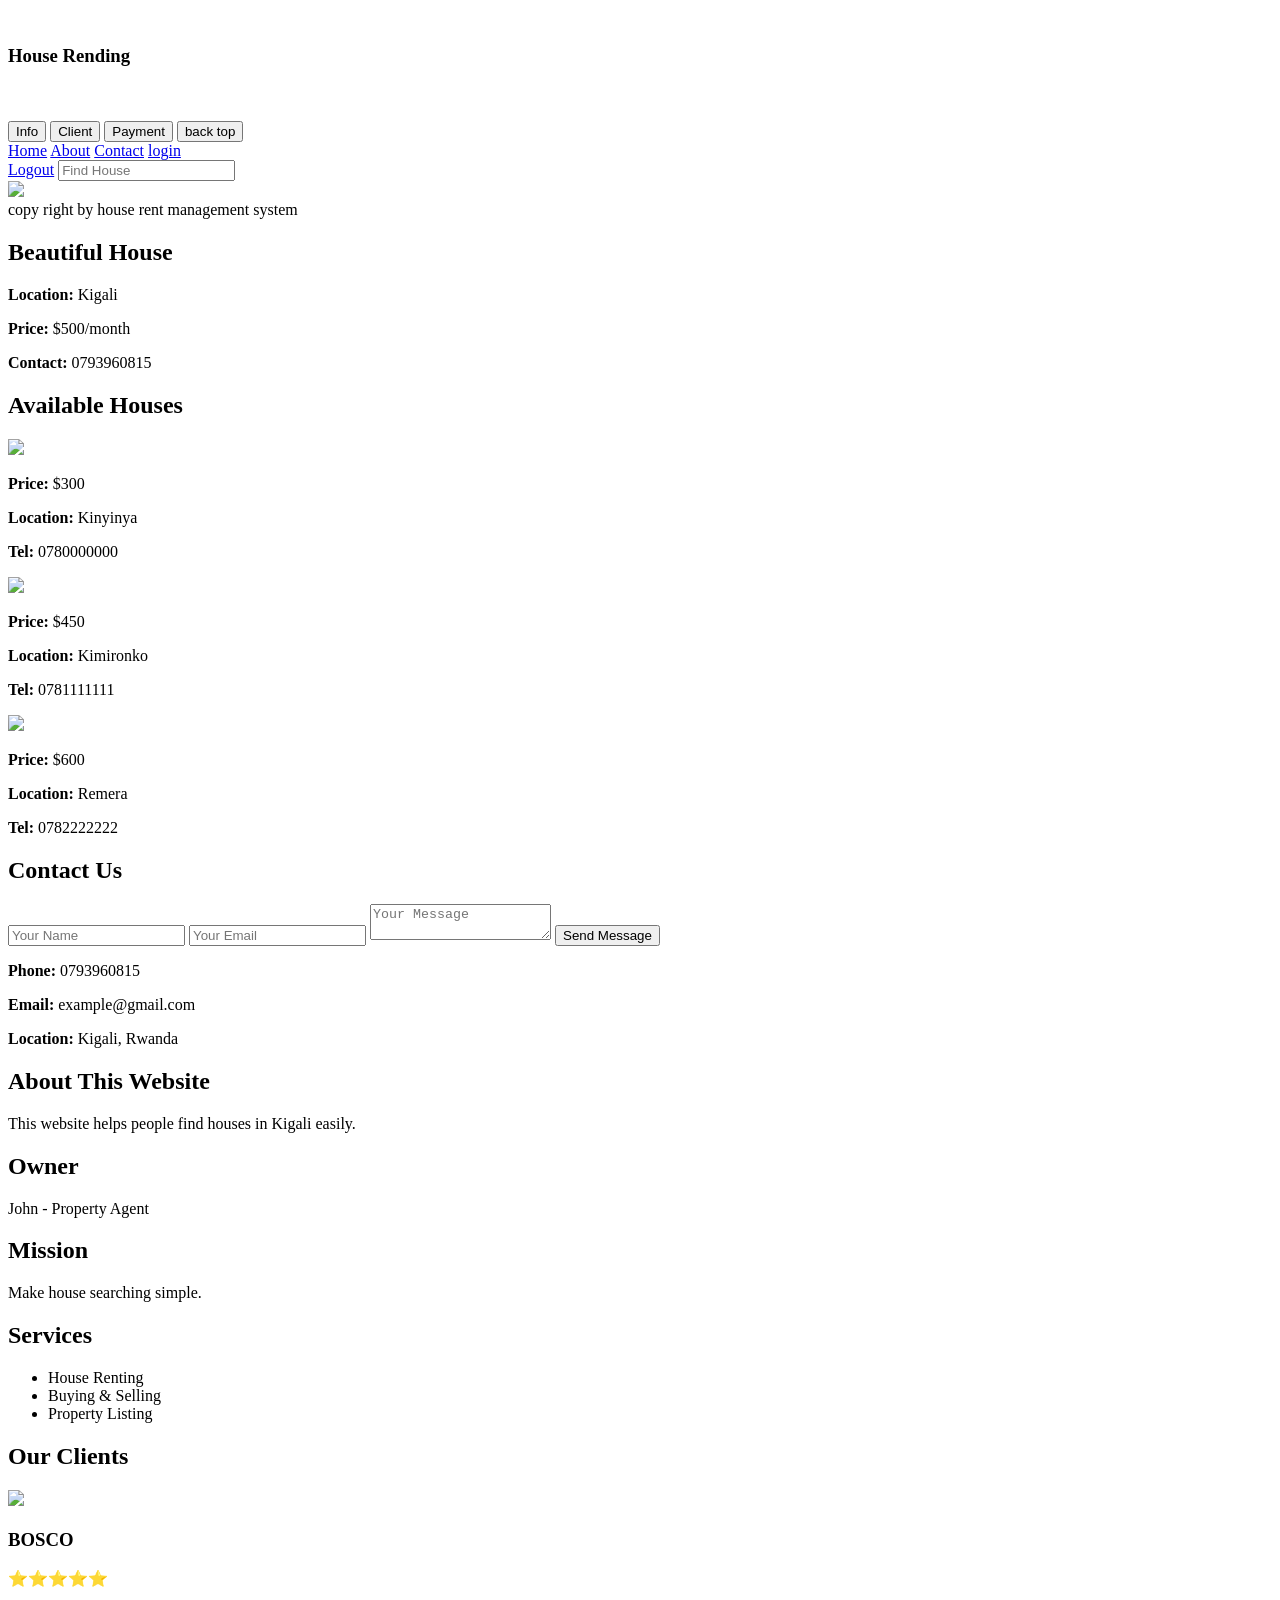
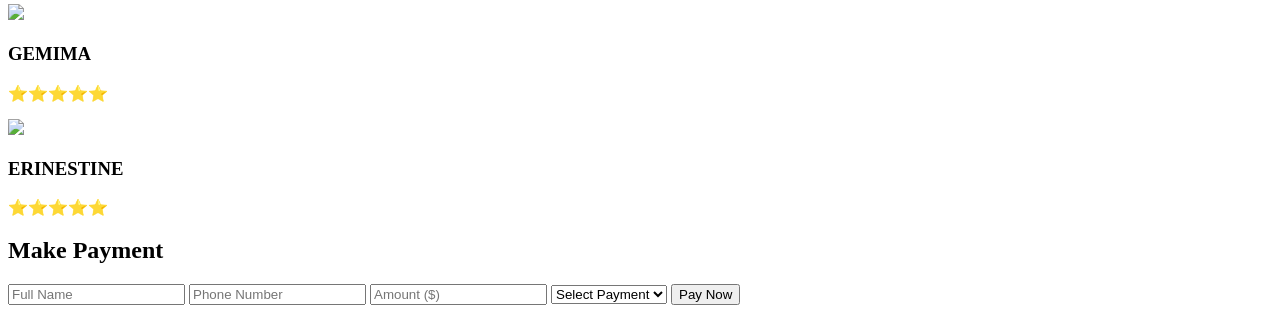
==== INDEX.HTML @ 865bcae3 "Add files via upload" ====
<!DOCTYPE html>
<html lang="en">
<head>
    <meta charset="UTF-8">
    <meta name="viewport" content="width=device-width, initial-scale=1.0">
    <title>House Rending</title>
    <link rel="stylesheet" href="style.css">
</head>

<body>
 
<div class="card1">
    <div class="image"><img src="images.jfif" alt=""></div>
    <h3>House Rending</h3><br><br>

    <a href="#info"><button>Info</button></a>
    <a href="#clients"><button>Client</button></a>
    <a href="#payment"><button>Payment</button></a>
    <a href="#home"><button>back top</button></a>
</div>
 
<div class="minubar">

    <div class="left">
        <span id="welcomeUser"></span>
    </div>

    <div class="center">
        <a href="#home">Home</a>
        <a href="#about">About</a>
        <a href="#contact">Contact</a>
        <a href="#login">login</a>
    </div>
    <div class="right">
        <a href="#" onclick="login"></a>
    </div>

    <div class="right">
        <a href="#" onclick="logout()">Logout</a>
        <input type="search" placeholder="Find House">
    </div>

</div>
 
 
<div class="card2">

 
<section id="home">
    <div class="card">
        <div class="image-section">
            <img src="house.jpg">
            <div>
   <footer> copy right by house rent management system</footer>
</div>

        </div>

        <div class="info-section">
            <h1>Beautiful House</h1>
            <p><strong>Location:</strong> Kigali</p>
            <p><strong>Price:</strong> $500/month</p>
            <p><strong>Contact:</strong> 0793960815</p>
        </div>
    
</section>

 
<section id="about">
    <h2>Available Houses</h2>

    <div class="houses">

     
        <div class="house-card">
            <img src="house.jpg">
            <p><strong>Price:</strong> $300</p>
            <p><strong>Location:</strong> Kinyinya</p>
            <p><strong>Tel:</strong> 0780000000</p>
        </div>

         
        <div class="house-card">
            <img src="house.jpg">
            <p><strong>Price:</strong> $450</p>
            <p><strong>Location:</strong> Kimironko</p>
            <p><strong>Tel:</strong> 0781111111</p>
        </div>

        
        <div class="house-card">
            <img src="house.jpg">
            <p><strong>Price:</strong> $600</p>
            <p><strong>Location:</strong> Remera</p>
            <p><strong>Tel:</strong> 0782222222</p>
        </div>

    </div>
</section>

 
<section id="contact">
    <h2>Contact Us</h2>

    <div class="contact-box">
        <input type="text" placeholder="Your Name">
        <input type="email" placeholder="Your Email">
        <textarea placeholder="Your Message"></textarea>
        <button>Send Message</button>

        <p><strong>Phone:</strong> 0793960815</p>
        <p><strong>Email:</strong> example@gmail.com</p>
        <p><strong>Location:</strong> Kigali, Rwanda</p>
    </div>
</section>

 
<section id="info">
    <h1>About This Website</h1>

    <p>This website helps people find houses in Kigali easily.</p>

    <h2>Owner</h2>
    <p>John - Property Agent</p>

    <h2>Mission</h2>
    <p>Make house searching simple.</p>

    <h2>Services</h2>
    <ul>
        <li>House Renting</li>
        <li>Buying & Selling</li>
        <li>Property Listing</li>
    </ul>
</section>

 
<section id="clients">
    <h1>Our Clients</h1>

    <div class="client-container">

        <div class="client-card">
            <img src="Capture.PNG">
            <h3>BOSCO</h3>
            <p>⭐⭐⭐⭐⭐</p>
        </div>

        <div class="client-card">
            <img src="Capture.PNG">
            <h3>GEMIMA</h3>
            <p>⭐⭐⭐⭐⭐</p>
        </div>

        <div class="client-card">
            <img src="Capture.PNG">
            <h3>ERINESTINE</h3>
            <p>⭐⭐⭐⭐⭐</p>
        </div>

    </div>
</section>

 
<section id="payment">
    <h1>Make Payment</h1>

    <div class="payment-box">
        <input type="text" placeholder="Full Name">
        <input type="text" placeholder="Phone Number">
        <input type="number" placeholder="Amount ($)">

        <select>
            <option>Select Payment</option>
            <option>MTN</option>
            <option>Airtel</option>
            <option>Visa</option>
        </select>

        <button>Pay Now</button>
    </div>
</section>

</div>

<!-- JS -->
<script src="auth.js"></script>

<script>
checkLogin();

let user = localStorage.getItem("username");
document.getElementById("welcomeUser").innerHTML = "Welcome, " + user;
</script>


</body>
</html>
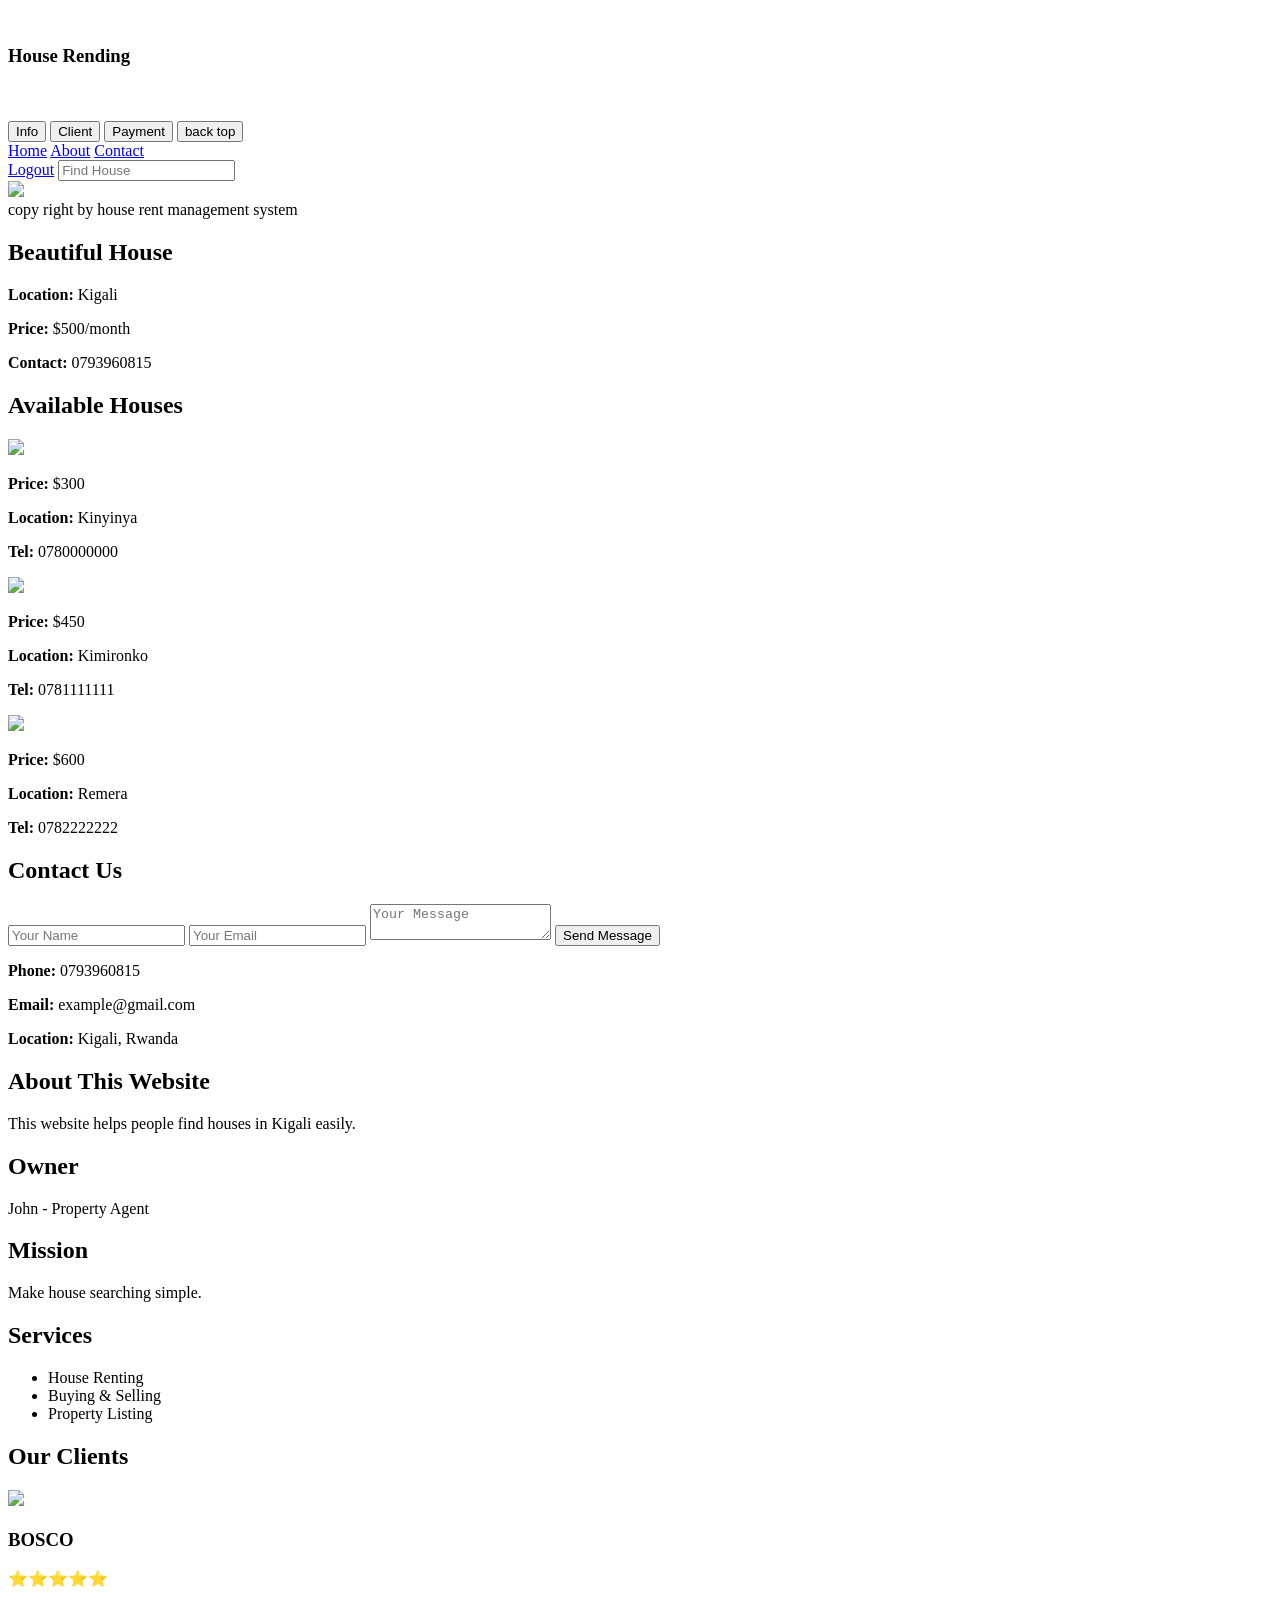
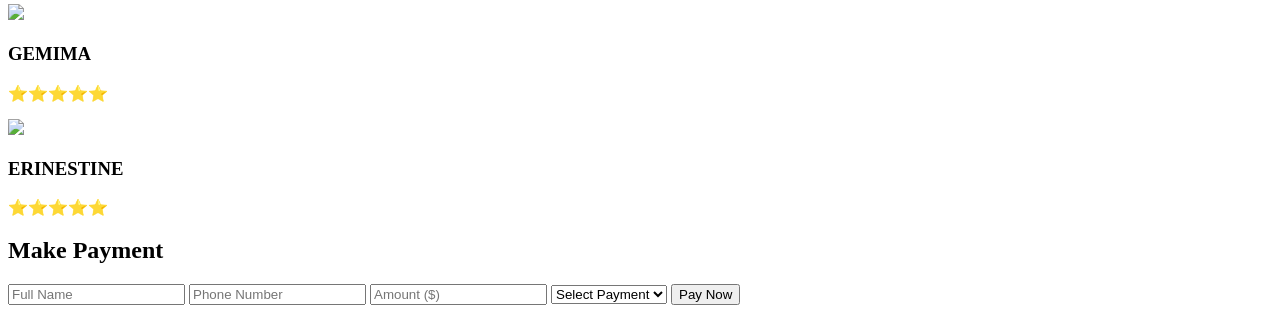
==== commit 122ca531: "Add files via upload" ====
--- a/INDEX.HTML
+++ b/INDEX.HTML
@@ -29,7 +29,7 @@
         <a href="#home">Home</a>
         <a href="#about">About</a>
         <a href="#contact">Contact</a>
-        <a href="#login">login</a>
+        
     </div>
     <div class="right">
         <a href="#" onclick="login"></a>
